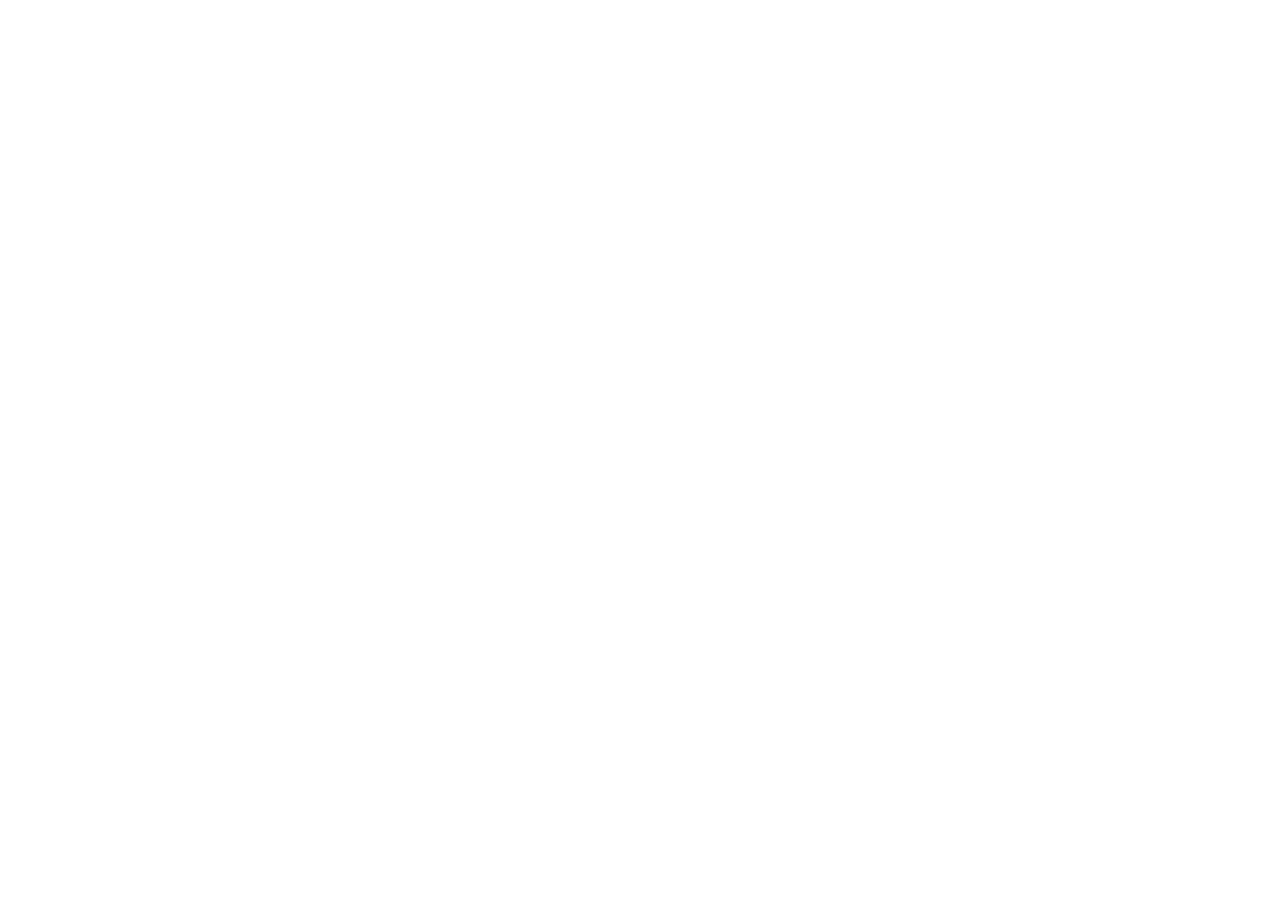
==== week_3/intro_css/index.html @ 8844223b "adding the week_3 directory and its contents" ====
<!doctype html>

<html lang="en">

<head>
    <meta charset="utf-8">

    <title>CSS Practice</title>
    <!-- CSS syntax is target { }
                       property: value;
    The target is the html element we want the rule to apply to -->
    <!-- This CSS will apply to all the div elements in the code. -->

    <style></style>
<!--
    <style>
        
        
        /* This is for comments inside of CSS code */

        /* The cascading effect sets which rule will be the rule you see in effect. When there are competing rules, the last rule the computer reads is the one you will see, because the second rule will overwrite the prior rule. */

        /* CSS Specificity 
        Specific rules trump a general rule.
        
        Classes & Id's */



        h1 {
            width: 244px;
            color: deepskyblue;
            border-color: deepskyblue;
            border-style: ridge;
            background-color: aliceblue;
            font-family: serif;


        }

        div {
            border-width: 5px;
            border-color: deepskyblue;
            border-style: ridge;
            width: 250px;
            background-color: cadetblue;
            margin-top: 5px;


        }

        /* This is the default for p tags, if we do not specify unique aspects for a p tag. */
        p {
            font-family: 'Arial', 'Helvetica', sans-serif;
            font-size: 30px;
            color: darkslategray;
            background-color: yellow;

        }

        /* This is specifying the unique aspects for the p tag. */

        #gloria {
            font-family: cursive;
        }

        #harry {
            color: aqua;
        }

        #ron {
            background-color: blueviolet;
        }

        /* You can apply the same class to both a p tag & a header. */

        .even {
            background-color: darkgray;
        }

    </style>
-->

</head>
<body></body>
    
    <!--
<body>
    <div>
        <h1>CSS Practice Text</h1>
        <p id="gloria">P tag for the 1st division on the page</p>
    </div>

    <div>
        <h1>Header</h1>
        <ul>
            <li>Helena</li>
            <li class="even">Demetrius</li>
            <li>Puck</li>
            <li class="even">Cuddles</li>
            <li>Bonkers</li>
            <li class="even">Fuzzer</li>
        </ul>
        <p id="harry">P tag for the 2nd division on the page</p>
    </div>

    <div>
        <p id="ron">P tag for the 3rd division on the page</p>
    </div>
</body>
-->

</html>
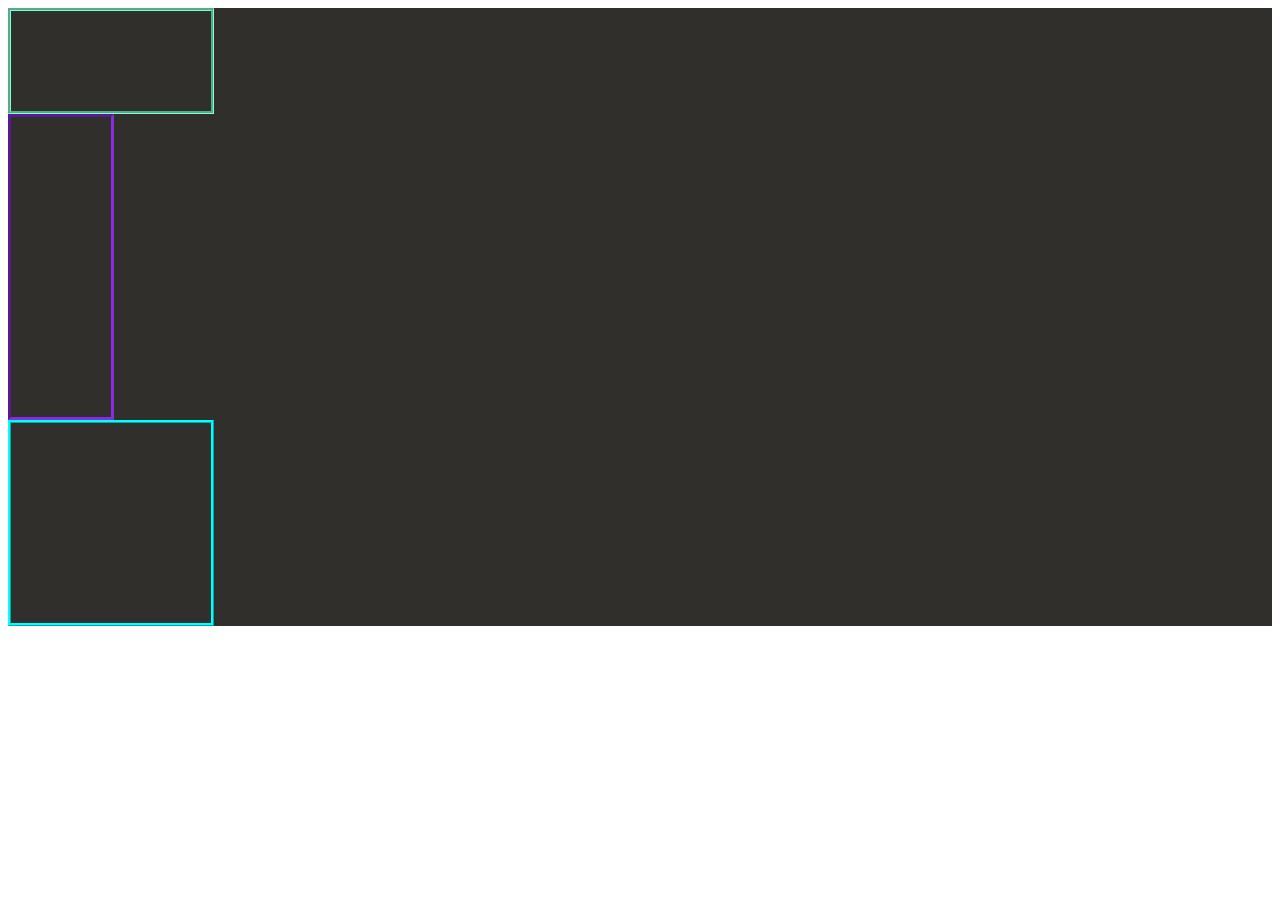
==== commit 415f3f1d: "portfolio template example" ====
--- a/week_3/intro_css/index.html
+++ b/week_3/intro_css/index.html
@@ -6,12 +6,52 @@
     <meta charset="utf-8">
 
     <title>CSS Practice</title>
-    <!-- CSS syntax is target { }
+<link rel="stylesheet" href="styles/styles.css">
+    <!-- Rel stands for relationship. We have our html referencing our styles sheet by putting in the relative path. -->
+
+
+
+    <style></style>
+
+
+</head>
+
+<body>
+
+    <div id="container">
+        <div id="header"></div>
+        <div id="main">
+        </div>
+        <div id="footer"></div>
+    </div>
+
+</body>
+
+<!-- We made some test changes in the browser.
+
+<div id="container">
+        <div id="header"></div>
+<p>This is below the header.</p>
+        <div id="main">
+        </div>
+        <div id="footer"></div>
+    </div>
+<p>This is below the div container.</p>
+-->
+
+</html>
+
+
+
+
+
+
+<!-- CSS syntax is target { }
                        property: value;
     The target is the html element we want the rule to apply to -->
-    <!-- This CSS will apply to all the div elements in the code. -->
+<!-- This CSS will apply to all the div elements in the code. -->
 
-    <style></style>
+<style></style>
 <!--
     <style>
         
@@ -82,9 +122,10 @@
 -->
 
 </head>
+
 <body></body>
-    
-    <!--
+
+<!--
 <body>
     <div>
         <h1>CSS Practice Text</h1>
--- a/week_3/intro_css/styles/styles.css
+++ b/week_3/intro_css/styles/styles.css
@@ -0,0 +1,22 @@
+/* This is the external style sheet. The default file name depends what you are doing. We are going to use styles.css as a file name. */
+
+#container {
+    
+    background-color: #312f2b;
+}
+#header {border-color: aquamarine;
+    border-style: groove;
+    width: 200px;
+    height: 100px;
+}
+#main {border-color: blueviolet;
+    border-style: inset;
+    width: 100px;
+    height: 300px;
+}
+#footer {border-color: aqua;
+    border-style: ridge;
+    width: 200px;
+    height: 200px;
+}
+
